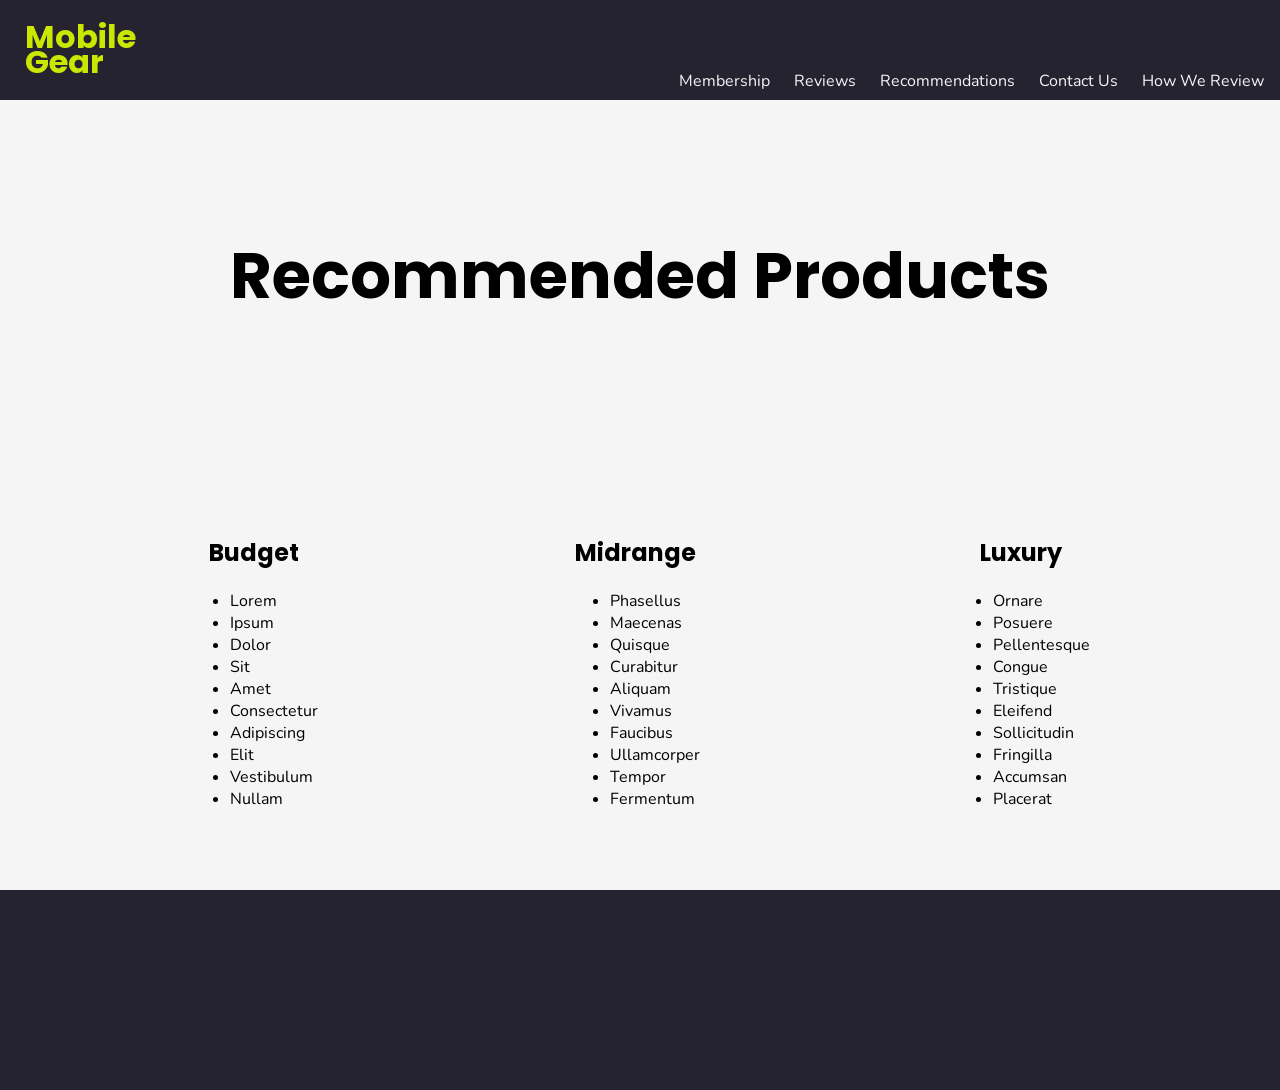
==== recommendations.html @ 95fa6e48 "Add files via upload" ====
<!DOCTYPE html>
<html lang="en">
  <head>
    <meta charset="UTF-8">
    <meta name="viewport" content="width=device-width, initial-scale=1.0">
    <meta http-equiv="X-UA-Compatible" content="ie=edge">
    <title>Recommendations</title>
    <link rel="preconnect" href="https://fonts.googleapis.com">
    <link rel="preconnect" href="https://fonts.gstatic.com" crossorigin>
    <link href="https://fonts.googleapis.com/css2?family=Nunito:ital,wght@0,200..1000;1,200..1000&family=Poppins:ital,wght@0,100;0,200;0,300;0,400;0,500;0,600;0,700;0,800;0,900;1,100;1,200;1,300;1,400;1,500;1,600;1,700;1,800;1,900&display=swap" rel="stylesheet">
    <link rel="stylesheet" href="style.css">
  </head>
  <body>
    <header>
        <h1><a href="index.html">Mobile<br>Gear</a></h1>
        <nav>
            <ul>
                <li>Membership</li>
                <li>Reviews</li>
                <li>Recommendations</li>
                <li>Contact Us</li>
                <li>How We Review</li>
            </ul>
        </nav>
    </header>
    <div class="resources">
        <h1>Recommended Products</h1>
    </div>
    <div class="products">
        <div class="list">
          <h2>Budget</h2>
            <ul>
              <li>Lorem</li>
              <li>Ipsum</li>
              <li>Dolor</li>
              <li>Sit</li>
              <li>Amet</li>
              <li>Consectetur</li>
              <li>Adipiscing</li>
              <li>Elit</li>
              <li>Vestibulum</li>
              <li>Nullam</li>
            </ul>
        </div>
        <div class="list">
          <h2>Midrange</h2>
            <ul>
              <li>Phasellus</li>
              <li>Maecenas</li>
              <li>Quisque</li>
              <li>Curabitur</li>
              <li>Aliquam</li>
              <li>Vivamus</li>
              <li>Faucibus</li>
              <li>Ullamcorper</li>
              <li>Tempor</li>
              <li>Fermentum</li>
            </ul>
        </div>
        <div class="list">
          <h2>Luxury</h2>
            <ul>
              <li>Ornare</li>
              <li>Posuere</li>
              <li>Pellentesque</li>
              <li>Congue</li>
              <li>Tristique</li>
              <li>Eleifend</li>
              <li>Sollicitudin</li>
              <li>Fringilla</li>
              <li>Accumsan</li>
              <li>Placerat</li>
            </ul>
        </div>
    </div>
    <footer>

    </footer>
  </body>
</html>
---- style.css ----
body {
    font-family: "Nunito", serif;
    max-width: 1600px;
    margin: auto;
    background-color: whitesmoke;
}

header {
    background-color: #252330;
    height: 100px;
    display: flex;
    justify-content: space-between;
    align-items: flex-end;
    color: whitesmoke;
}


h1, h2, h3, h4 {
    font-family: "Poppins", serif;
}

header h1 {
    color: #c9e700;
    line-height: 0.8;
    margin: 25px;
}

header ul {
    list-style-type: none;
    display: flex;
    gap: 1.5rem;
    margin: 0;
    padding: 0.5rem 1rem;
}

ul a {
    color: whitesmoke;
    text-decoration: none;
}

ul a:hover {
    text-decoration: underline;
}

h1 a {
    text-decoration: none;
    color: #c9e700;
}

.hero {
    background: url(1600x750.svg);
    background-position: center;
    background-repeat: no-repeat;
    height: 750px;
    display: flex;
    flex-direction: column;
    justify-content: center;
}

.hero h1 {
    font-size: 4em;
    padding: 0 1.5em;
    margin: 0;
    line-height: 1em;
}

.cta {
    background-color: #c9e700;
    border: none;
    border-radius: 12px;
    color: #252330;
    padding: 15px 32px;
    text-align: center;
    text-decoration: none;
    display: inline-block;
    font-size: 24px;
    width: 8em;
    margin-left: 96px;
    margin-top: 1em;
  }

.articles {
    display: flex;
    justify-content: space-around;
    padding: 50px 20px;
    margin: auto;
}

.spotlight {
   display: flex;
   flex-direction: column;
   width: 400px;
   margin: 10px; 
}

.spotlight h2 {
    margin: auto;
    padding-top: 16px;
}

.reviewers {
    background-color: #252330;
    height: 350px;
    display: flex;
    justify-content: space-evenly;
    align-items: center;
    color: whitesmoke;
    text-align: center;
    margin-bottom: 30px;
}

.reviewers img {
    clip-path: circle(50%);
}

.profile h3 {
    margin: 12px;
}

.profile h4 {
    margin: 0;
}

.disclosure {
    margin: auto;
    margin-top: 50px;
    margin-bottom: 50px;
    width: 60%;
    border: 10px solid #252330;
    border-radius: 15px;
    font-size: 1.1em;
}

.disclosure p {
    margin: 0;
    padding: 10px;
}

.resources h1 {
    font-size: 4em;
    padding: 2em;
    margin: auto;
    text-align: center;
}

.products {
    padding: 4em;
    display: flex;
    justify-content: space-around;
}

.list h2 {
    text-align: center;
}

footer {
    height: 200px;
    background-color: #252330;
}
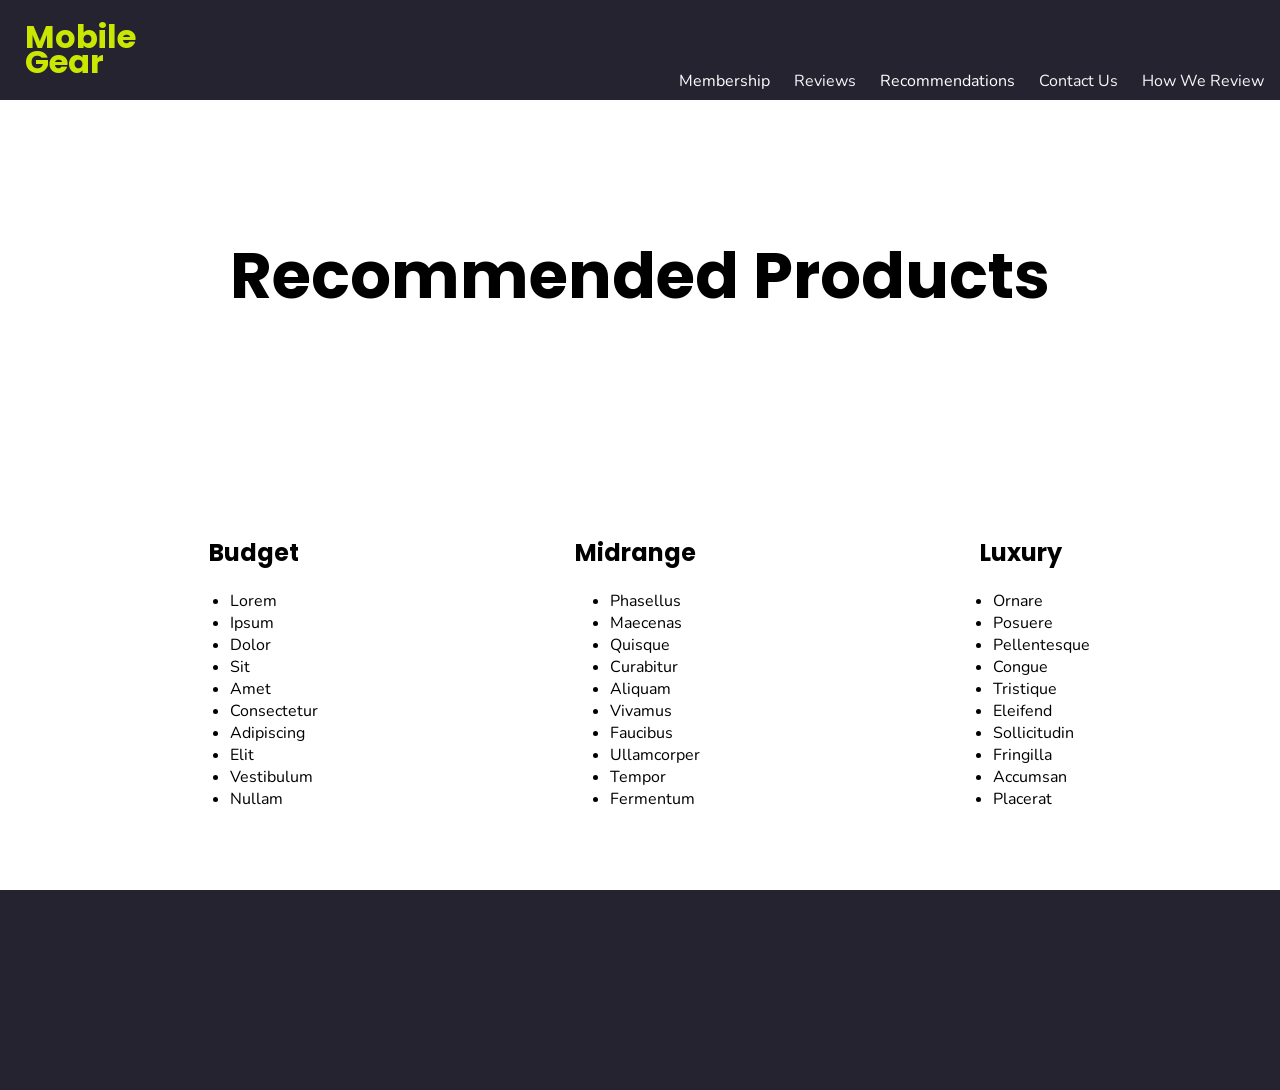
==== commit 62a9b802: "Add files via upload Added Membership page" ====
--- a/recommendations.html
+++ b/recommendations.html
@@ -3,7 +3,6 @@
   <head>
     <meta charset="UTF-8">
     <meta name="viewport" content="width=device-width, initial-scale=1.0">
-    <meta http-equiv="X-UA-Compatible" content="ie=edge">
     <title>Recommendations</title>
     <link rel="preconnect" href="https://fonts.googleapis.com">
     <link rel="preconnect" href="https://fonts.gstatic.com" crossorigin>
@@ -15,9 +14,9 @@
         <h1><a href="index.html">Mobile<br>Gear</a></h1>
         <nav>
             <ul>
-                <li>Membership</li>
+              <li><a href="membership.html">Membership</a></li>
                 <li>Reviews</li>
-                <li>Recommendations</li>
+                <li><a href="recommendations.html">Recommendations</a></li>
                 <li>Contact Us</li>
                 <li>How We Review</li>
             </ul>
--- a/style.css
+++ b/style.css
@@ -1,12 +1,19 @@
+:root {
+    --cloud: #ffffff;
+    --pixel: #252330;
+    --spark: #c9e700;
+    --daypack: #5d5b64;
+}
+
 body {
     font-family: "Nunito", serif;
     max-width: 1600px;
     margin: auto;
-    background-color: whitesmoke;
+    background-color: var(--cloud);
 }
 
 header {
-    background-color: #252330;
+    background-color: var(--pixel);
     height: 100px;
     display: flex;
     justify-content: space-between;
@@ -20,7 +27,7 @@
 }
 
 header h1 {
-    color: #c9e700;
+    color: var(--spark);
     line-height: 0.8;
     margin: 25px;
 }
@@ -34,7 +41,7 @@
 }
 
 ul a {
-    color: whitesmoke;
+    color: var(--cloud);
     text-decoration: none;
 }
 
@@ -44,17 +51,26 @@
 
 h1 a {
     text-decoration: none;
-    color: #c9e700;
+    color: var(--spark);
 }
 
 .hero {
-    background: url(1600x750.svg);
     background-position: center;
     background-repeat: no-repeat;
     height: 750px;
     display: flex;
     flex-direction: column;
     justify-content: center;
+    position: relative;
+}
+
+.hero::before {
+    background-image: url(hero.jpg);
+    background-size: cover;
+    position: absolute;
+    inset: 0;
+    filter: brightness(60%);
+    content: '';
 }
 
 .hero h1 {
@@ -62,13 +78,15 @@
     padding: 0 1.5em;
     margin: 0;
     line-height: 1em;
+    color: var(--cloud);
+    isolation: isolate;
 }
 
 .cta {
-    background-color: #c9e700;
+    background-color: var(--spark);
     border: none;
     border-radius: 12px;
-    color: #252330;
+    color: var(--pixel);
     padding: 15px 32px;
     text-align: center;
     text-decoration: none;
@@ -77,6 +95,7 @@
     width: 8em;
     margin-left: 96px;
     margin-top: 1em;
+    isolation: isolate;
   }
 
 .articles {
@@ -99,12 +118,12 @@
 }
 
 .reviewers {
-    background-color: #252330;
+    background-color: var(--pixel);
     height: 350px;
     display: flex;
     justify-content: space-evenly;
     align-items: center;
-    color: whitesmoke;
+    color: var(--cloud);
     text-align: center;
     margin-bottom: 30px;
 }
@@ -126,7 +145,7 @@
     margin-top: 50px;
     margin-bottom: 50px;
     width: 60%;
-    border: 10px solid #252330;
+    border: 10px solid var(--daypack);
     border-radius: 15px;
     font-size: 1.1em;
 }
@@ -155,6 +174,68 @@
 
 footer {
     height: 200px;
-    background-color: #252330;
-}
-
+    background-color: var(--pixel);
+}
+
+.membershiptable h1 {
+    text-align: center;
+    padding: 2em;
+}
+
+table {
+    margin-left: auto;
+    margin-right: auto;
+    border-collapse: collapse;
+    border: 7px solid var(--daypack);
+    border-radius: 50px;
+    text-align: center;
+    table-layout: fixed;
+    margin-bottom: 3em;
+}
+
+th {
+    font-size: 2em;
+}
+
+td {
+    font-size: 1.5em;
+}
+
+th, td {
+    border: 5px solid var(--daypack);
+    padding: 1em;
+}
+
+.signup {
+    background-color: var(--pixel);
+}
+
+.signup h1 {
+    text-align: center;
+    padding: 2em;
+    color: var(--cloud);
+}
+
+.signup form {
+    padding-left: 2em;
+    padding-bottom: 2em;
+}
+
+label {
+    color: var(--cloud);
+}
+
+input[type=text],
+input[type=email] {
+    width: 250px;
+    height: 25px;
+}
+
+input[type=submit] {
+    padding: 5px 15px;
+    margin-top: 5px;
+    background: var(--spark);
+    border: 0 none;
+    cursor: pointer;
+    border-radius: 5px;
+}
